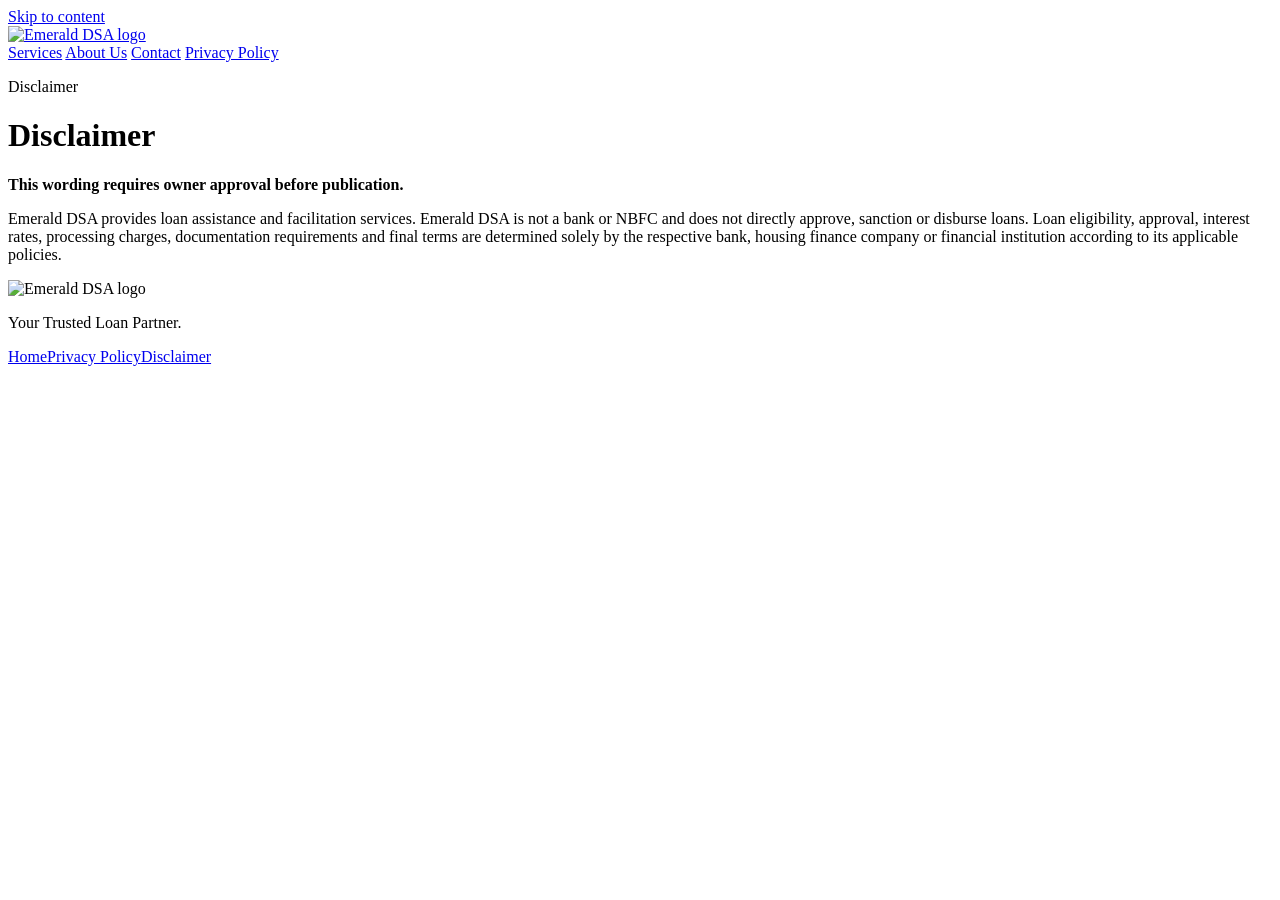
==== disclaimer.html @ 06d58e3e "Added files" ====
<!doctype html>
<html lang="en">
  <head>
    <meta charset="utf-8">
    <meta name="viewport" content="width=device-width, initial-scale=1">
    <title>Disclaimer | Emerald DSA</title>
    <meta name="description" content="Important loan assistance disclaimer for Emerald DSA.">
    <link rel="canonical" href="https://www.emeralddsa.in/disclaimer.html">
    <link rel="icon" href="assets/logos/favicon.svg" type="image/svg+xml">
    <link rel="stylesheet" href="css/styles.css">
  </head>
  <body>
    <a class="skip-link" href="#main">Skip to content</a>
    <header class="site-header">
      <div class="container header-inner">
        <a class="brand" href="index.html"><img src="assets/logos/emerald-dsa-header-logo.webp" alt="Emerald DSA logo" width="180" height="80"></a>
        <nav class="site-nav" aria-label="Primary navigation">
          <a href="index.html#services">Services</a>
          <a href="index.html#about">About Us</a>
          <a href="index.html#contact">Contact</a>
          <a href="privacy.html">Privacy Policy</a>
        </nav>
      </div>
    </header>
    <main id="main" class="section">
      <div class="container section-heading">
        <p class="eyebrow">Disclaimer</p>
        <h1>Disclaimer</h1>
        <p><strong>This wording requires owner approval before publication.</strong></p>
        <p>Emerald DSA provides loan assistance and facilitation services. Emerald DSA is not a bank or NBFC and does not directly approve, sanction or disburse loans. Loan eligibility, approval, interest rates, processing charges, documentation requirements and final terms are determined solely by the respective bank, housing finance company or financial institution according to its applicable policies.</p>
      </div>
    </main>
    <footer class="site-footer">
      <div class="container footer-grid">
        <div><img src="assets/logos/emerald-dsa-header-logo.webp" alt="Emerald DSA logo" width="180" height="80" loading="lazy"><p>Your Trusted Loan Partner.</p></div>
        <nav aria-label="Footer navigation"><a href="index.html">Home</a><a href="privacy.html">Privacy Policy</a><a href="disclaimer.html">Disclaimer</a></nav>
      </div>
    </footer>
  </body>
</html>
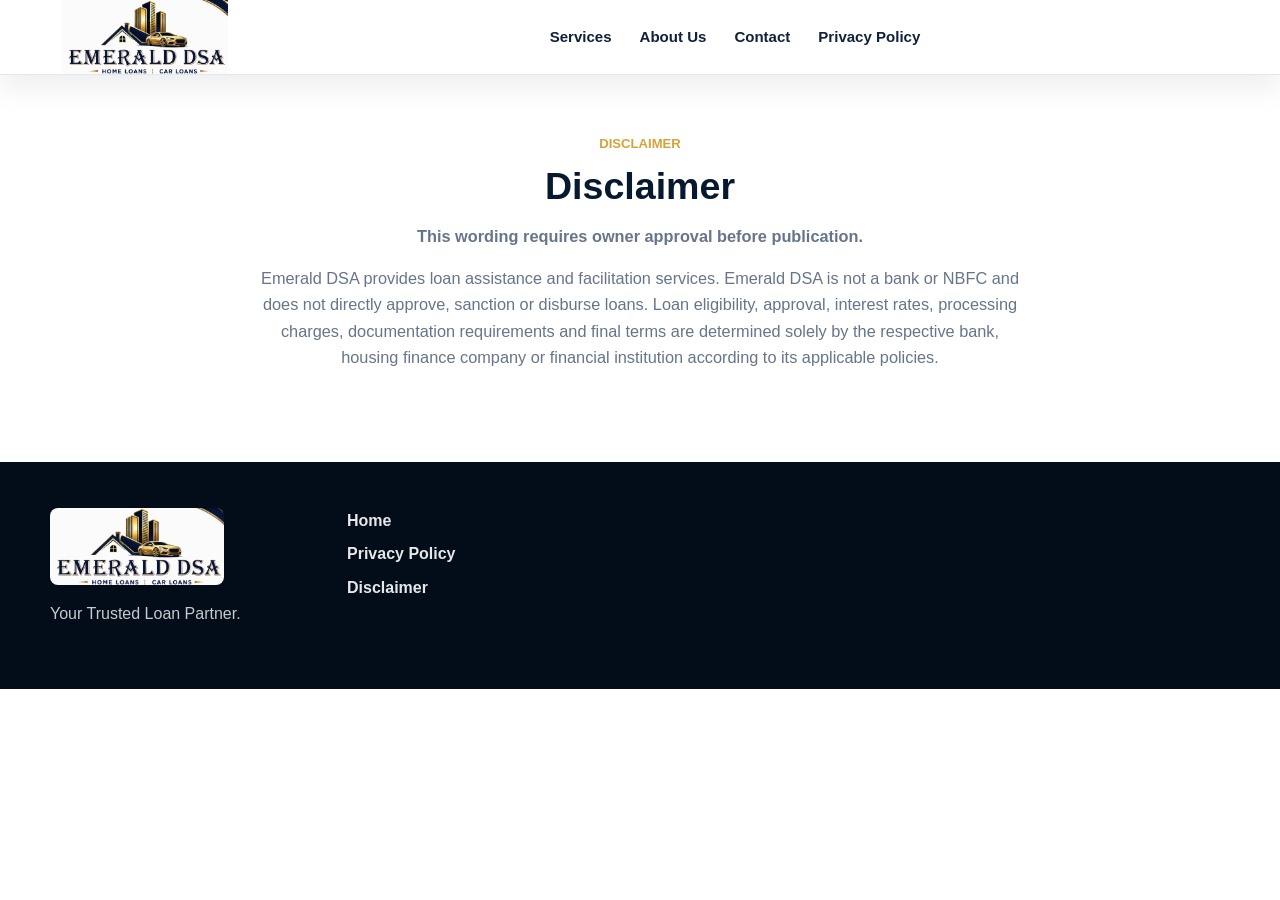
==== commit d3bf6ae1: "Update SEO metadata for public URL" ====
--- a/disclaimer.html
+++ b/disclaimer.html
@@ -5,7 +5,7 @@
     <meta name="viewport" content="width=device-width, initial-scale=1">
     <title>Disclaimer | Emerald DSA</title>
     <meta name="description" content="Important loan assistance disclaimer for Emerald DSA.">
-    <link rel="canonical" href="https://www.emeralddsa.in/disclaimer.html">
+    <link rel="canonical" href="https://emerald-dsa.p-swaroopk.workers.dev/disclaimer.html">
     <link rel="icon" href="assets/logos/favicon.svg" type="image/svg+xml">
     <link rel="stylesheet" href="css/styles.css">
   </head>
--- a/css/styles.css
+++ b/css/styles.css
@@ -0,0 +1,1427 @@
+:root {
+  --midnight: #07192f;
+  --navy: #0c2a4d;
+  --blue: #174c7c;
+  --gold: #d6a33a;
+  --gold-soft: #f6d985;
+  --ink: #10213a;
+  --text: #25364d;
+  --muted: #66758a;
+  --line: #dbe4ee;
+  --paper: #ffffff;
+  --mist: #f4f7fb;
+  --ice: #eaf1f8;
+  --whatsapp: #128c4a;
+  --shadow-sm: 0 8px 24px rgba(7, 25, 47, 0.08);
+  --shadow-md: 0 18px 48px rgba(7, 25, 47, 0.14);
+  --shadow-lg: 0 32px 80px rgba(7, 25, 47, 0.22);
+  --radius: 8px;
+  --container: 1180px;
+  --font-body: Manrope, Aptos, "Segoe UI Variable", "Segoe UI", Inter, Roboto, Arial, sans-serif;
+  --font-display: Manrope, "Aptos Display", Aptos, "Segoe UI Variable Display", "Segoe UI", Inter, Arial, sans-serif;
+}
+
+* {
+  box-sizing: border-box;
+}
+
+html {
+  scroll-behavior: smooth;
+}
+
+body {
+  margin: 0;
+  color: var(--text);
+  background: var(--paper);
+  font-family: var(--font-body);
+  font-size: 16px;
+  line-height: 1.6;
+  text-rendering: optimizeLegibility;
+  -webkit-font-smoothing: antialiased;
+}
+
+body.nav-open {
+  overflow: hidden;
+}
+
+img {
+  display: block;
+  max-width: 100%;
+  height: auto;
+}
+
+a {
+  color: inherit;
+  text-decoration: none;
+}
+
+a:hover {
+  color: var(--gold);
+}
+
+:focus-visible {
+  outline: 3px solid var(--gold-soft);
+  outline-offset: 3px;
+}
+
+.container {
+  width: min(100% - 32px, var(--container));
+  margin-inline: auto;
+}
+
+.visually-hidden {
+  position: absolute;
+  width: 1px;
+  height: 1px;
+  padding: 0;
+  margin: -1px;
+  overflow: hidden;
+  clip: rect(0, 0, 0, 0);
+  white-space: nowrap;
+  border: 0;
+}
+
+.skip-link {
+  position: absolute;
+  top: 8px;
+  left: 8px;
+  z-index: 50;
+  padding: 10px 14px;
+  color: var(--paper);
+  background: var(--midnight);
+  transform: translateY(-140%);
+}
+
+.skip-link:focus {
+  transform: translateY(0);
+}
+
+.site-header {
+  position: sticky;
+  top: 0;
+  z-index: 20;
+  color: var(--paper);
+  background: rgba(7, 25, 47, 0.92);
+  border-bottom: 1px solid rgba(255, 255, 255, 0.12);
+  backdrop-filter: blur(18px);
+}
+
+.header-inner {
+  display: grid;
+  grid-template-columns: auto auto;
+  align-items: center;
+  min-height: 78px;
+  gap: 18px;
+}
+
+.brand {
+  display: inline-flex;
+  align-items: center;
+}
+
+.brand img {
+  width: 162px;
+  height: auto;
+  max-height: 74px;
+  object-fit: contain;
+  border-radius: var(--radius);
+  background: var(--paper);
+  box-shadow: 0 10px 26px rgba(0, 0, 0, 0.14);
+}
+
+.site-nav,
+.header-actions {
+  display: none;
+}
+
+.site-nav {
+  gap: 10px;
+  font-size: 0.94rem;
+  font-weight: 600;
+}
+
+.site-nav a {
+  position: relative;
+  padding: 10px 9px;
+  color: rgba(255, 255, 255, 0.88);
+}
+
+.site-nav a::after {
+  position: absolute;
+  right: 10px;
+  bottom: 4px;
+  left: 10px;
+  height: 2px;
+  background: var(--gold);
+  transform: scaleX(0);
+  transform-origin: left;
+  transition: transform 180ms ease;
+  content: "";
+}
+
+.site-nav a:hover {
+  color: var(--paper);
+}
+
+.site-nav a:hover::after {
+  transform: scaleX(1);
+}
+
+.nav-toggle {
+  justify-self: end;
+  width: 44px;
+  height: 44px;
+  border: 1px solid rgba(255, 255, 255, 0.26);
+  border-radius: var(--radius);
+  background: rgba(255, 255, 255, 0.08);
+  cursor: pointer;
+}
+
+.nav-toggle-bars,
+.nav-toggle-bars::before,
+.nav-toggle-bars::after {
+  display: block;
+  width: 20px;
+  height: 2px;
+  margin: auto;
+  background: var(--paper);
+  content: "";
+}
+
+.nav-toggle-bars::before {
+  transform: translateY(-7px);
+}
+
+.nav-toggle-bars::after {
+  transform: translateY(5px);
+}
+
+.nav-open .site-nav {
+  position: fixed;
+  inset: 78px 0 auto 0;
+  display: grid;
+  gap: 4px;
+  padding: 14px 16px 24px;
+  background: rgba(7, 25, 47, 0.98);
+  box-shadow: var(--shadow-lg);
+}
+
+.nav-open .site-nav a {
+  padding: 14px 4px;
+  border-bottom: 1px solid rgba(255, 255, 255, 0.1);
+}
+
+.button {
+  display: inline-flex;
+  align-items: center;
+  justify-content: center;
+  min-height: 44px;
+  padding: 11px 20px;
+  border: 1px solid transparent;
+  border-radius: 999px;
+  font-size: 0.94rem;
+  font-weight: 650;
+  line-height: 1.1;
+  text-align: center;
+  letter-spacing: 0;
+  transition: transform 180ms ease, box-shadow 180ms ease, background-color 180ms ease, color 180ms ease, border-color 180ms ease;
+}
+
+.button:hover {
+  transform: translateY(-2px);
+  box-shadow: var(--shadow-sm);
+}
+
+.button-primary {
+  color: #0b1a2d;
+  background: linear-gradient(180deg, #ffe69a, #d8a539);
+  border-color: rgba(255, 231, 153, 0.75);
+}
+
+.button-outline {
+  color: var(--navy);
+  background: rgba(255, 255, 255, 0.82);
+  border-color: rgba(214, 163, 58, 0.42);
+}
+
+.button-light {
+  color: var(--paper);
+  background: rgba(255, 255, 255, 0.11);
+  border-color: rgba(255, 255, 255, 0.22);
+}
+
+.button-whatsapp {
+  color: var(--paper);
+  background: linear-gradient(180deg, #18a765, #0f8a4d);
+  border-color: rgba(24, 168, 91, 0.8);
+}
+
+.button-small {
+  min-height: 38px;
+  padding: 9px 16px;
+  font-size: 0.86rem;
+}
+
+.button-full {
+  width: 100%;
+}
+
+.hero {
+  position: relative;
+  overflow: hidden;
+  color: var(--paper);
+  background:
+    linear-gradient(115deg, rgba(7, 25, 47, 0.98) 0%, rgba(12, 42, 77, 0.95) 48%, rgba(22, 69, 108, 0.9) 100%),
+    linear-gradient(180deg, #0a203b, #12385e);
+}
+
+.hero::before {
+  position: absolute;
+  inset: 0;
+  pointer-events: none;
+  background:
+    linear-gradient(90deg, rgba(255, 255, 255, 0.05) 1px, transparent 1px),
+    linear-gradient(rgba(255, 255, 255, 0.04) 1px, transparent 1px);
+  background-size: 72px 72px;
+  mask-image: linear-gradient(180deg, rgba(0, 0, 0, 0.55), transparent 72%);
+  content: "";
+}
+
+.hero::after {
+  position: absolute;
+  right: 0;
+  bottom: 0;
+  width: 44%;
+  height: 180px;
+  background: linear-gradient(135deg, rgba(214, 163, 58, 0.22), rgba(255, 255, 255, 0.05));
+  transform: skewY(-6deg);
+  transform-origin: right bottom;
+  content: "";
+}
+
+.hero-grid {
+  position: relative;
+  z-index: 1;
+  display: grid;
+  gap: 36px;
+  padding: 64px 0 52px;
+}
+
+.eyebrow {
+  margin: 0 0 12px;
+  color: var(--gold);
+  font-size: 0.82rem;
+  font-weight: 700;
+  letter-spacing: 0;
+  text-transform: uppercase;
+}
+
+.hero h1,
+.section h2,
+.contact-section h2,
+main h1 {
+  margin: 0;
+  color: inherit;
+  font-family: var(--font-display);
+  line-height: 1.08;
+  letter-spacing: 0;
+  text-wrap: balance;
+}
+
+.hero h1 {
+  max-width: 760px;
+  font-size: 2.72rem;
+  font-weight: 650;
+}
+
+.hero-lede {
+  max-width: 690px;
+  margin: 22px 0 0;
+  color: rgba(255, 255, 255, 0.84);
+  font-size: 1rem;
+}
+
+.hero-actions {
+  display: flex;
+  flex-wrap: wrap;
+  gap: 12px;
+  margin-top: 30px;
+}
+
+.hero-actions .button {
+  flex: 1 1 154px;
+}
+
+.hero-panel {
+  display: grid;
+  gap: 12px;
+  align-content: start;
+}
+
+.hero-panel-model {
+  position: relative;
+  justify-items: end;
+}
+
+.hero-card,
+.about-panel,
+.map-card,
+.service-card,
+.reason-grid article,
+.team-card,
+.testimonial-card {
+  border: 1px solid rgba(219, 228, 238, 0.9);
+  border-radius: var(--radius);
+  background: var(--paper);
+  box-shadow: var(--shadow-md);
+}
+
+.hero-card {
+  display: grid;
+  gap: 6px;
+  padding: 18px;
+  color: var(--ink);
+}
+
+.hero-card-main {
+  grid-template-columns: auto 1fr;
+  align-items: center;
+  gap: 14px;
+  background: linear-gradient(135deg, var(--paper), #f7fbff);
+}
+
+.metric {
+  color: var(--navy);
+  font-size: 2.55rem;
+  font-weight: 900;
+  line-height: 1;
+}
+
+.loan-visual,
+.building-shape,
+.home-shape,
+.car-shape {
+  display: none;
+}
+
+.brand-art-card {
+  position: relative;
+  margin: 0;
+  overflow: hidden;
+  border: 1px solid rgba(246, 217, 133, 0.65);
+  border-radius: var(--radius);
+  background: var(--paper);
+  box-shadow: var(--shadow-lg);
+}
+
+.brand-art-card::after {
+  position: absolute;
+  inset: auto 0 0;
+  height: 4px;
+  background: linear-gradient(90deg, var(--gold), var(--gold-soft), var(--gold));
+  content: "";
+}
+
+.brand-art-card img {
+  width: 100%;
+  height: auto;
+}
+
+.model-hero-media {
+  position: relative;
+  width: min(100%, 420px);
+  height: clamp(330px, 25vw, 370px);
+  max-height: none;
+  min-height: 0;
+  margin: 0;
+  overflow: hidden;
+  border: 1px solid rgba(246, 217, 133, 0.7);
+  border-radius: var(--radius);
+  background: var(--midnight);
+  box-shadow: var(--shadow-lg);
+}
+
+.model-hero-media::before {
+  position: absolute;
+  inset: 0;
+  z-index: 1;
+  background:
+    linear-gradient(180deg, rgba(7, 25, 47, 0), rgba(7, 25, 47, 0.2)),
+    linear-gradient(90deg, rgba(7, 25, 47, 0.1), transparent 48%);
+  content: "";
+}
+
+.model-hero-media img {
+  width: 100%;
+  height: 100%;
+  min-height: 0;
+  object-fit: cover;
+  object-position: center 44%;
+}
+
+.model-hero-media figcaption {
+  position: absolute;
+  right: 24px;
+  bottom: 24px;
+  z-index: 2;
+  display: grid;
+  gap: 1px;
+  min-width: 138px;
+  padding: 13px 14px;
+  color: var(--paper);
+  border: 1px solid rgba(246, 217, 133, 0.62);
+  border-radius: var(--radius);
+  background: rgba(7, 25, 47, 0.78);
+  backdrop-filter: blur(12px);
+}
+
+.model-hero-media figcaption strong {
+  color: var(--gold-soft);
+  font-size: 1.3rem;
+  line-height: 1;
+}
+
+.model-hero-media figcaption span {
+  color: rgba(255, 255, 255, 0.82);
+  font-size: 0.84rem;
+}
+
+.owner-card {
+  display: grid;
+  grid-template-columns: 92px 1fr;
+  gap: 16px;
+  align-items: center;
+  padding: 14px;
+  color: var(--ink);
+  border: 1px solid rgba(219, 228, 238, 0.95);
+  border-radius: var(--radius);
+  background: rgba(255, 255, 255, 0.98);
+  box-shadow: var(--shadow-md);
+}
+
+.owner-card img {
+  width: 92px;
+  height: 106px;
+  object-fit: cover;
+  object-position: center top;
+  border-radius: var(--radius);
+}
+
+.owner-card strong,
+.owner-card span {
+  display: block;
+}
+
+.owner-card strong {
+  color: var(--navy);
+  font-size: 1.05rem;
+  font-weight: 850;
+}
+
+.owner-card span {
+  color: var(--muted);
+  font-size: 0.94rem;
+}
+
+.hero-service-pills {
+  display: grid;
+  grid-template-columns: repeat(3, 1fr);
+  gap: 10px;
+}
+
+.hero-service-pills span {
+  display: grid;
+  min-height: 58px;
+  place-items: center;
+  padding: 12px 10px;
+  color: var(--paper);
+  border: 1px solid rgba(246, 217, 133, 0.35);
+  border-radius: var(--radius);
+  background: rgba(255, 255, 255, 0.1);
+  font-size: 0.9rem;
+  font-weight: 850;
+  text-align: center;
+}
+
+.trust-strip {
+  background: var(--paper);
+  border-bottom: 1px solid var(--line);
+}
+
+.trust-grid {
+  display: grid;
+  grid-template-columns: repeat(2, 1fr);
+  gap: 1px;
+  padding: 0;
+  background: var(--line);
+}
+
+.trust-grid article {
+  min-height: 92px;
+  padding: 20px 16px;
+  background: linear-gradient(180deg, var(--paper), #fbfdff);
+}
+
+.trust-grid strong,
+.trust-grid span {
+  display: block;
+}
+
+.trust-grid strong {
+  color: var(--navy);
+  font-size: 1.08rem;
+  font-weight: 850;
+}
+
+.trust-grid span {
+  color: var(--muted);
+  font-size: 0.9rem;
+}
+
+main > section {
+  scroll-margin-top: 90px;
+}
+
+.section {
+  padding: 86px 0;
+}
+
+.section-tint {
+  background:
+    linear-gradient(180deg, #f7faff, #eef4fa);
+}
+
+.section-heading {
+  max-width: 790px;
+  margin-bottom: 34px;
+}
+
+.section h2,
+.contact-section h2,
+main h1 {
+  color: var(--midnight);
+  font-size: 2.1rem;
+  font-weight: 650;
+}
+
+.section-heading p:not(.eyebrow),
+.split-layout p,
+.contact-section p {
+  color: var(--muted);
+  font-size: 1.02rem;
+}
+
+.service-grid,
+.reason-grid,
+.team-grid,
+.testimonial-grid,
+.partner-grid,
+.contact-cards {
+  display: grid;
+  gap: 18px;
+}
+
+.service-card {
+  position: relative;
+  display: grid;
+  grid-template-rows: auto auto 1fr auto;
+  gap: 12px;
+  min-height: 236px;
+  padding: 22px;
+  overflow: hidden;
+  transition: transform 180ms ease, box-shadow 180ms ease, border-color 180ms ease;
+}
+
+.service-card::before {
+  position: absolute;
+  inset: 0 0 auto;
+  height: 3px;
+  background: linear-gradient(90deg, var(--gold), transparent);
+  content: "";
+}
+
+.service-card:hover {
+  transform: translateY(-4px);
+  border-color: rgba(214, 163, 58, 0.5);
+  box-shadow: var(--shadow-lg);
+}
+
+.service-icon {
+  display: inline-grid;
+  place-items: center;
+  width: 44px;
+  height: 44px;
+  color: var(--gold-soft);
+  background: linear-gradient(135deg, var(--midnight), var(--blue));
+  border: 1px solid rgba(214, 163, 58, 0.45);
+  border-radius: var(--radius);
+  font-weight: 900;
+}
+
+.service-card h3,
+.reason-grid h3,
+.team-card h3,
+.testimonial-card h3,
+.about-panel h3,
+.contact-cards h3 {
+  margin: 0;
+  color: var(--midnight);
+  line-height: 1.25;
+  font-weight: 850;
+}
+
+.service-card p,
+.reason-grid p,
+.team-card p,
+.testimonial-card p,
+.contact-cards p,
+.about-panel p {
+  margin: 0;
+  color: var(--muted);
+}
+
+.service-card .button {
+  align-self: end;
+  width: 100%;
+  color: var(--navy);
+  background: #f8fafc;
+  border-color: var(--line);
+  box-shadow: none;
+}
+
+.service-card .button:hover {
+  color: var(--paper);
+  background: var(--navy);
+  border-color: var(--navy);
+}
+
+.split-layout,
+.contact-grid {
+  display: grid;
+  gap: 34px;
+}
+
+.about-panel {
+  padding: 18px;
+}
+
+.about-photo {
+  width: 100%;
+  max-height: 380px;
+  margin-bottom: 20px;
+  object-fit: cover;
+  object-position: center 34%;
+  border-radius: var(--radius);
+  border: 1px solid var(--line);
+}
+
+.about-panel h3 {
+  padding-inline: 6px;
+}
+
+.about-panel dl {
+  display: grid;
+  gap: 0;
+  margin: 18px 6px 4px;
+}
+
+.about-panel div {
+  display: grid;
+  gap: 2px;
+  padding: 15px 0;
+  border-top: 1px solid var(--line);
+}
+
+.about-panel dt {
+  color: var(--muted);
+  font-size: 0.8rem;
+  font-weight: 850;
+  text-transform: uppercase;
+}
+
+.about-panel dd {
+  margin: 0;
+  color: var(--ink);
+  font-weight: 850;
+}
+
+.note {
+  padding: 16px 18px;
+  border-left: 4px solid var(--gold);
+  background: rgba(214, 163, 58, 0.1);
+  border-radius: 0 var(--radius) var(--radius) 0;
+}
+
+.reason-grid article {
+  position: relative;
+  padding: 24px;
+  background: linear-gradient(180deg, var(--paper), #fbfdff);
+}
+
+.reason-grid span {
+  display: inline-grid;
+  width: 42px;
+  height: 42px;
+  margin-bottom: 26px;
+  place-items: center;
+  color: var(--gold-soft);
+  background: var(--midnight);
+  border-radius: var(--radius);
+  font-size: 0.86rem;
+  font-weight: 900;
+}
+
+.team-card,
+.testimonial-card {
+  padding: 18px;
+}
+
+.team-photo-placeholder {
+  display: grid;
+  place-items: center;
+  aspect-ratio: 4 / 3;
+  margin-bottom: 16px;
+  color: var(--navy);
+  background: linear-gradient(135deg, #f8fbff, #e9f1f9);
+  border: 1px dashed #b7c3d0;
+  border-radius: var(--radius);
+  font-weight: 850;
+  text-align: center;
+}
+
+.team-photo {
+  width: min(100%, 260px);
+  aspect-ratio: 1 / 1;
+  margin: 0 auto 16px;
+  object-fit: cover;
+  object-position: center 30%;
+  border-radius: var(--radius);
+  border: 1px solid var(--line);
+}
+
+#team .team-grid {
+  grid-template-columns: minmax(0, 320px);
+  justify-content: center;
+}
+
+#team .team-card {
+  width: 100%;
+  padding: 0;
+  border: 0;
+  background: transparent;
+  box-shadow: none;
+  text-align: center;
+}
+
+.contact-section {
+  padding: 88px 0;
+  color: var(--paper);
+  background:
+    linear-gradient(115deg, rgba(7, 25, 47, 0.98), rgba(12, 42, 77, 0.94)),
+    linear-gradient(180deg, var(--midnight), var(--navy));
+}
+
+.contact-section .eyebrow,
+.contact-section h2,
+.contact-section p {
+  color: var(--paper);
+}
+
+.contact-section > .container > div:first-child > p:not(.eyebrow) {
+  max-width: 720px;
+  color: rgba(255, 255, 255, 0.78);
+}
+
+.contact-cards {
+  margin-top: 28px;
+}
+
+.contact-cards article {
+  position: relative;
+  min-height: 126px;
+  padding: 20px;
+  border: 1px solid rgba(255, 255, 255, 0.14);
+  border-radius: var(--radius);
+  background: rgba(255, 255, 255, 0.08);
+  box-shadow: none;
+}
+
+.contact-cards article::before {
+  position: absolute;
+  top: 20px;
+  left: 20px;
+  width: 26px;
+  height: 3px;
+  background: var(--gold);
+  content: "";
+}
+
+.contact-cards h3 {
+  margin-top: 16px;
+  color: var(--paper);
+}
+
+.contact-cards p,
+.contact-cards a {
+  color: rgba(255, 255, 255, 0.8);
+}
+
+.contact-actions .button {
+  flex-basis: 210px;
+}
+
+.map-card {
+  align-self: stretch;
+  padding: 18px;
+  border-color: rgba(255, 255, 255, 0.14);
+  background: rgba(255, 255, 255, 0.08);
+  box-shadow: none;
+}
+
+.map-preview {
+  position: relative;
+  display: grid;
+  place-items: center;
+  min-height: 340px;
+  margin-bottom: 14px;
+  overflow: hidden;
+  color: var(--paper);
+  background:
+    linear-gradient(90deg, rgba(255, 255, 255, 0.08) 1px, transparent 1px),
+    linear-gradient(rgba(255, 255, 255, 0.08) 1px, transparent 1px),
+    linear-gradient(135deg, #08203c, #174c7c);
+  background-size: 38px 38px, 38px 38px, auto;
+  border-radius: var(--radius);
+  text-align: center;
+}
+
+.map-preview::after {
+  position: absolute;
+  inset: auto 24px 24px;
+  height: 4px;
+  background: linear-gradient(90deg, transparent, var(--gold-soft), transparent);
+  content: "";
+}
+
+.map-preview span,
+.map-preview strong,
+.map-preview small {
+  display: block;
+}
+
+.map-preview span {
+  color: var(--gold-soft);
+  font-weight: 900;
+}
+
+.map-preview strong {
+  font-size: 2rem;
+  line-height: 1.1;
+}
+
+.map-preview small {
+  color: rgba(255, 255, 255, 0.76);
+}
+
+.disclaimer-band {
+  padding: 28px 0;
+  color: var(--paper);
+  background: #041224;
+}
+
+.disclaimer-band p {
+  margin: 8px 0 0;
+  color: rgba(255, 255, 255, 0.78);
+}
+
+.site-footer {
+  padding: 46px 0 82px;
+  color: rgba(255, 255, 255, 0.78);
+  background: #030d1a;
+}
+
+.footer-grid {
+  display: grid;
+  gap: 26px;
+}
+
+.site-footer img {
+  width: 174px;
+  border-radius: var(--radius);
+  background: var(--paper);
+}
+
+.site-footer nav,
+.site-footer div:last-child {
+  display: grid;
+  gap: 8px;
+  align-content: start;
+}
+
+.site-footer a {
+  color: rgba(255, 255, 255, 0.9);
+  font-weight: 750;
+}
+
+.mobile-contact-bar {
+  position: fixed;
+  right: 14px;
+  bottom: 14px;
+  left: 14px;
+  z-index: 25;
+  display: grid;
+  grid-template-columns: 1fr 1fr;
+  gap: 10px;
+  padding: 8px;
+  border: 1px solid rgba(219, 228, 238, 0.9);
+  border-radius: 999px;
+  background: rgba(255, 255, 255, 0.92);
+  box-shadow: 0 18px 42px rgba(7, 25, 47, 0.18);
+  backdrop-filter: blur(14px);
+}
+
+.mobile-contact-bar a {
+  display: grid;
+  min-height: 46px;
+  place-items: center;
+  color: var(--paper);
+  border-radius: 999px;
+  background: var(--midnight);
+  font-weight: 650;
+}
+
+.mobile-contact-bar a:last-child {
+  background: var(--whatsapp);
+}
+
+[hidden] {
+  display: none !important;
+}
+
+@media (min-width: 620px) {
+  .trust-grid,
+  .service-grid,
+  .team-grid,
+  .testimonial-grid,
+  .partner-grid,
+  .contact-cards {
+    grid-template-columns: repeat(2, 1fr);
+  }
+
+  .hero-actions .button {
+    flex: 0 1 auto;
+  }
+}
+
+@media (min-width: 900px) {
+  .header-inner {
+    grid-template-columns: auto 1fr auto;
+  }
+
+  .nav-toggle {
+    display: none;
+  }
+
+  .site-nav {
+    display: flex;
+    justify-self: center;
+  }
+
+  .header-actions {
+    display: flex;
+    gap: 10px;
+  }
+
+  .brand img {
+    width: 190px;
+  }
+
+  .hero-grid {
+    grid-template-columns: minmax(0, 1.02fr) minmax(380px, 0.78fr);
+    align-items: start;
+    min-height: calc(100vh - 78px);
+    padding: 78px 0;
+  }
+
+  .split-layout {
+    grid-template-columns: minmax(0, 1fr) minmax(320px, 0.62fr);
+    align-items: center;
+  }
+
+  .contact-grid {
+    grid-template-columns: minmax(0, 1fr) minmax(380px, 0.62fr);
+    align-items: stretch;
+  }
+
+  .hero h1 {
+    font-size: 3.05rem;
+  }
+
+  .section h2,
+  .contact-section h2,
+  main h1 {
+    font-size: 2.35rem;
+  }
+
+  .service-grid {
+    grid-template-columns: repeat(3, 1fr);
+  }
+
+  .reason-grid,
+  .footer-grid {
+    grid-template-columns: repeat(4, 1fr);
+  }
+
+  .trust-grid {
+    grid-template-columns: repeat(5, 1fr);
+  }
+
+  .mobile-contact-bar {
+    display: none;
+  }
+
+  .site-footer {
+    padding-bottom: 46px;
+  }
+}
+
+@media (min-width: 1120px) {
+  .service-grid {
+    grid-template-columns: repeat(4, 1fr);
+  }
+}
+
+@media (max-width: 620px) {
+  .hero h1 {
+    font-size: 2rem;
+  }
+
+  .section h2,
+  .contact-section h2,
+  main h1 {
+    font-size: 1.72rem;
+  }
+
+  .owner-card {
+    grid-template-columns: 78px 1fr;
+  }
+
+  .owner-card img {
+    width: 78px;
+    height: 92px;
+  }
+
+  .model-hero-media,
+  .model-hero-media img {
+    width: 100%;
+    max-height: none;
+  }
+
+  .hero-service-pills {
+    grid-template-columns: 1fr;
+  }
+}
+
+@media (max-width: 420px) {
+  .container {
+    width: min(100% - 24px, var(--container));
+  }
+
+  .brand img {
+    width: 168px;
+  }
+
+  .hero-grid,
+  .section,
+  .contact-section {
+    padding-top: 52px;
+    padding-bottom: 52px;
+  }
+
+  .hero h1 {
+    font-size: 1.88rem;
+  }
+
+  .section h2,
+  .contact-section h2,
+  main h1 {
+    font-size: 1.62rem;
+  }
+
+  .button {
+    width: 100%;
+  }
+}
+
+/* Model 3 inspired presentation layer */
+.site-header {
+  color: var(--ink);
+  background: rgba(255, 255, 255, 0.97);
+  border-bottom: 1px solid rgba(7, 25, 47, 0.1);
+  box-shadow: 0 12px 30px rgba(7, 25, 47, 0.08);
+}
+
+.header-inner {
+  min-height: 68px;
+}
+
+.brand img {
+  box-shadow: none;
+}
+
+.brand-tab img {
+  border-radius: 0 0 var(--radius) var(--radius);
+}
+
+.site-nav a {
+  color: var(--ink);
+}
+
+.site-nav a:hover {
+  color: var(--navy);
+}
+
+.nav-toggle {
+  border-color: rgba(7, 25, 47, 0.18);
+  background: rgba(7, 25, 47, 0.08);
+}
+
+.nav-toggle-bars,
+.nav-toggle-bars::before,
+.nav-toggle-bars::after {
+  background: var(--ink);
+}
+
+.nav-open .site-nav {
+  inset: 102px 0 auto 0;
+  background: var(--paper);
+}
+
+.nav-open .site-nav a {
+  border-bottom-color: var(--line);
+}
+
+.hero {
+  background:
+    radial-gradient(circle at 82% 44%, rgba(214, 163, 58, 0.18), transparent 30%),
+    linear-gradient(115deg, rgba(7, 25, 47, 0.98) 0%, rgba(12, 42, 77, 0.96) 58%, rgba(14, 47, 82, 0.94) 100%);
+}
+
+.hero-grid {
+  align-items: start;
+  padding: 34px 0 24px;
+}
+
+.hero h1 {
+  max-width: 560px;
+  font-size: 2.34rem;
+  font-weight: 650;
+}
+
+.hero-lede {
+  max-width: 520px;
+}
+
+.trust-strip {
+  padding: 0 0 14px;
+  color: var(--paper);
+  background: var(--midnight);
+  border-bottom: 1px solid rgba(246, 217, 133, 0.32);
+}
+
+.trust-grid {
+  gap: 0;
+  padding: 0;
+  overflow: hidden;
+  background: transparent;
+  border: 1px solid rgba(246, 217, 133, 0.35);
+  border-radius: var(--radius);
+}
+
+.trust-grid article {
+  min-height: 72px;
+  padding: 14px 16px;
+  background: transparent;
+  border-right: 1px solid rgba(255, 255, 255, 0.14);
+  text-align: center;
+}
+
+.trust-grid article:last-child {
+  border-right: 0;
+}
+
+.trust-grid strong {
+  color: var(--gold-soft);
+  font-size: 1rem;
+  font-weight: 720;
+}
+
+.trust-grid span {
+  color: rgba(255, 255, 255, 0.74);
+  font-size: 0.82rem;
+}
+
+.section {
+  padding: 58px 0;
+}
+
+.section-heading {
+  max-width: 760px;
+  margin-inline: auto;
+  text-align: center;
+}
+
+.section h2,
+.contact-section h2,
+main h1 {
+  font-weight: 650;
+}
+
+.services-overview {
+  max-width: 1120px;
+  margin: 0 auto;
+  overflow: hidden;
+  border: 1px solid rgba(7, 25, 47, 0.12);
+  border-radius: 18px;
+  background: var(--paper);
+  box-shadow: 0 28px 70px rgba(7, 25, 47, 0.14);
+}
+
+.services-overview img {
+  display: block;
+  width: 100%;
+  height: auto;
+}
+
+.service-card {
+  min-height: 0;
+  padding: 0;
+  gap: 0;
+}
+
+.service-card::before {
+  display: none;
+}
+
+.service-card > img {
+  width: 100%;
+  aspect-ratio: 16 / 10;
+  object-fit: cover;
+}
+
+.service-card-body {
+  display: grid;
+  grid-template-columns: 42px 1fr;
+  gap: 10px 12px;
+  padding: 14px;
+}
+
+.service-card-body h3 {
+  align-self: center;
+}
+
+.service-card-body p,
+.service-card-body .button {
+  grid-column: 1 / -1;
+}
+
+.service-icon {
+  width: 42px;
+  height: 42px;
+}
+
+.partner-grid {
+  grid-template-columns: repeat(2, 1fr);
+  align-items: center;
+  margin-top: 16px;
+}
+
+.partner-strip-image {
+  width: 100%;
+  margin: 0 auto;
+  border: 1px solid var(--line);
+  border-radius: var(--radius);
+  background: var(--paper);
+  box-shadow: var(--shadow-sm);
+}
+
+.partner-chip {
+  display: grid;
+  min-height: 46px;
+  place-items: center;
+  padding: 10px 12px;
+  border: 1px solid var(--line);
+  border-radius: var(--radius);
+  background: var(--paper);
+  box-shadow: none;
+}
+
+.partner-chip img {
+  display: none;
+}
+
+.partner-chip span {
+  color: var(--muted);
+  font-size: 0.82rem;
+  font-weight: 750;
+  text-align: center;
+}
+
+@media (min-width: 900px) {
+  .brand img {
+    width: 190px;
+  }
+
+  .hero-grid {
+    grid-template-columns: minmax(0, 0.85fr) minmax(460px, 0.82fr);
+    align-items: start;
+    min-height: auto;
+    padding: 34px 0 22px;
+  }
+
+  .hero h1 {
+    font-size: 2.58rem;
+  }
+
+  .partner-grid {
+    grid-template-columns: repeat(4, 1fr);
+  }
+}
+
+@media (min-width: 1120px) {
+  .partner-grid {
+    grid-template-columns: repeat(5, 1fr);
+  }
+}
+
+@media (max-width: 620px) {
+  .hero h1 {
+    font-size: 1.92rem;
+  }
+
+  .model-hero-media,
+  .model-hero-media img {
+    width: 100%;
+    max-height: none;
+  }
+
+  .trust-grid {
+    grid-template-columns: 1fr;
+  }
+
+  .trust-grid article {
+    border-right: 0;
+    border-bottom: 1px solid rgba(255, 255, 255, 0.14);
+  }
+}
+
+@media (prefers-reduced-motion: reduce) {
+  *,
+  *::before,
+  *::after {
+    scroll-behavior: auto !important;
+    transition-duration: 0.01ms !important;
+    animation-duration: 0.01ms !important;
+    animation-iteration-count: 1 !important;
+  }
+}
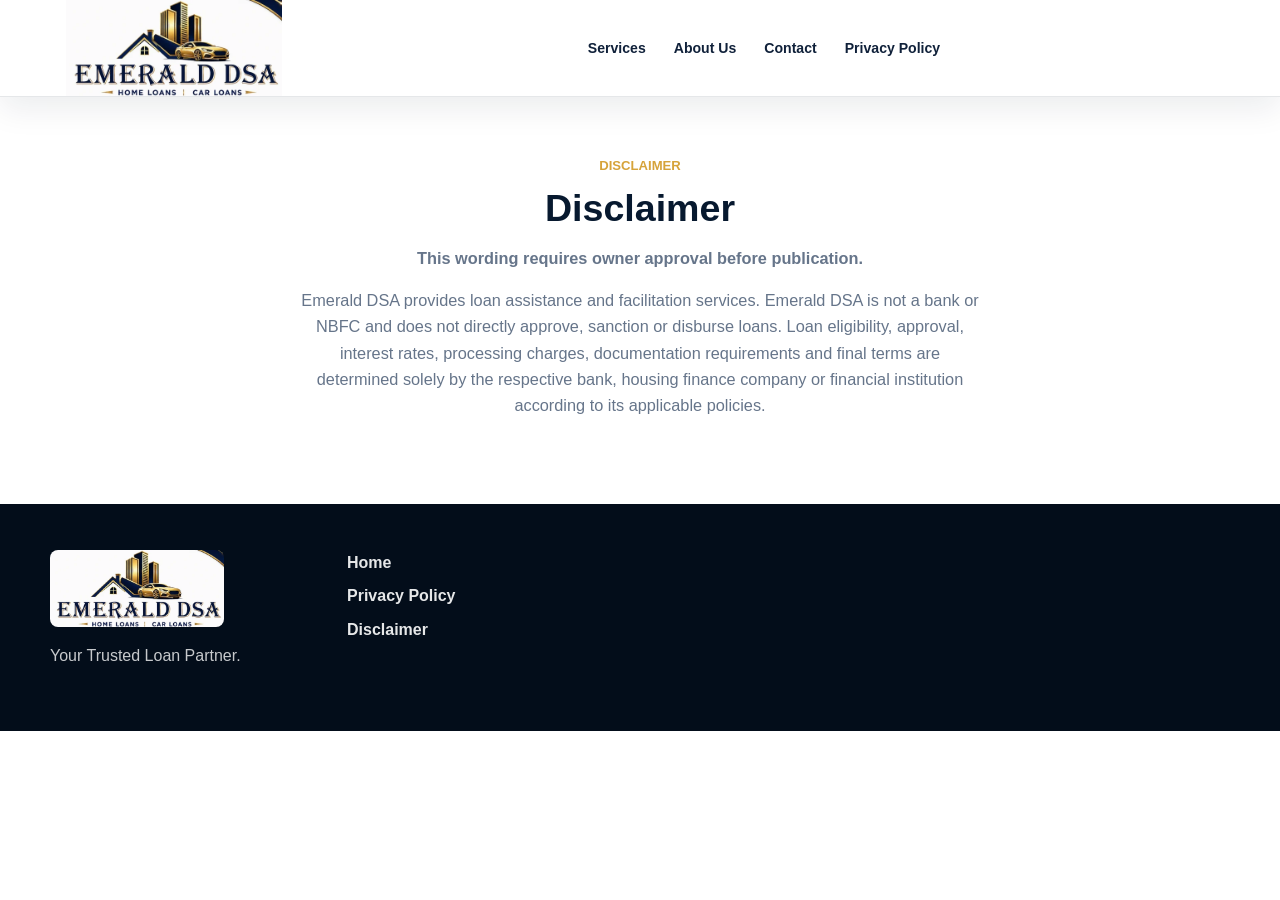
==== commit 069deaf5: "Update canonical domain metadata" ====
--- a/disclaimer.html
+++ b/disclaimer.html
@@ -5,7 +5,7 @@
     <meta name="viewport" content="width=device-width, initial-scale=1">
     <title>Disclaimer | Emerald DSA</title>
     <meta name="description" content="Important loan assistance disclaimer for Emerald DSA.">
-    <link rel="canonical" href="https://emerald-dsa.p-swaroopk.workers.dev/disclaimer.html">
+    <link rel="canonical" href="https://emeralddsa.com/disclaimer.html">
     <link rel="icon" href="assets/logos/favicon.svg" type="image/svg+xml">
     <link rel="stylesheet" href="css/styles.css">
   </head>
--- a/css/styles.css
+++ b/css/styles.css
@@ -1415,6 +1415,841 @@
   }
 }
 
+/* Reference-inspired lead-generation refresh */
+.top-contact-bar {
+  color: rgba(255, 255, 255, 0.88);
+  background: #050b14;
+  border-bottom: 1px solid rgba(246, 217, 133, 0.3);
+  font-size: 0.82rem;
+  font-weight: 650;
+}
+
+.top-contact-inner {
+  display: flex;
+  min-height: 34px;
+  align-items: center;
+  justify-content: center;
+  gap: 18px;
+  text-align: center;
+}
+
+.top-contact-inner span,
+.top-contact-inner a {
+  color: rgba(255, 255, 255, 0.9);
+}
+
+.site-header {
+  top: 0;
+}
+
+.header-inner {
+  min-height: 86px;
+}
+
+.brand img {
+  width: 206px;
+  max-height: 96px;
+}
+
+.site-nav {
+  font-size: 0.88rem;
+}
+
+.header-actions .button-outline {
+  color: #a45413;
+  background: #fff7e0;
+  border-color: rgba(214, 163, 58, 0.42);
+}
+
+.hero {
+  background:
+    radial-gradient(circle at 74% 38%, rgba(239, 69, 50, 0.2), transparent 27%),
+    radial-gradient(circle at 85% 55%, rgba(214, 163, 58, 0.22), transparent 34%),
+    linear-gradient(117deg, #07192f 0%, #0c2a4d 54%, #143b60 100%);
+}
+
+.hero-grid {
+  padding: 42px 0 34px;
+}
+
+.hero-copy {
+  align-self: center;
+}
+
+.hero h1 {
+  font-weight: 720;
+}
+
+.hero-badges {
+  display: grid;
+  grid-template-columns: repeat(2, minmax(0, 1fr));
+  gap: 10px;
+  max-width: 520px;
+  margin-top: 22px;
+}
+
+.hero-badges span {
+  display: flex;
+  min-height: 42px;
+  align-items: center;
+  gap: 8px;
+  padding: 10px 12px;
+  color: rgba(255, 255, 255, 0.84);
+  border: 1px solid rgba(246, 217, 133, 0.28);
+  border-radius: var(--radius);
+  background: rgba(255, 255, 255, 0.08);
+  font-size: 0.84rem;
+  font-weight: 650;
+}
+
+.hero-badges span::before {
+  width: 8px;
+  height: 8px;
+  flex: 0 0 auto;
+  border-radius: 999px;
+  background: linear-gradient(180deg, #ffde79, #e65b2f);
+  content: "";
+}
+
+.model-hero-media {
+  width: min(100%, 430px);
+  height: clamp(390px, 35vw, 520px);
+}
+
+.trust-strip {
+  padding: 0;
+  background: #08172b;
+}
+
+.trust-grid {
+  transform: translateY(-18px);
+  box-shadow: 0 18px 44px rgba(0, 0, 0, 0.18);
+}
+
+.trust-grid article {
+  min-height: 88px;
+  padding: 16px 14px;
+}
+
+.trust-grid strong {
+  font-size: 0.98rem;
+  line-height: 1.2;
+}
+
+.trust-grid span {
+  font-size: 0.8rem;
+  line-height: 1.25;
+}
+
+.section-heading {
+  margin-bottom: 28px;
+}
+
+.section-heading p:not(.eyebrow) {
+  max-width: 680px;
+  margin-inline: auto;
+}
+
+.insurance-callout {
+  display: flex;
+  max-width: 900px;
+  min-height: 76px;
+  align-items: center;
+  justify-content: space-between;
+  gap: 18px;
+  margin: 0 auto 26px;
+  padding: 18px 22px;
+  color: var(--paper);
+  border: 1px solid rgba(246, 217, 133, 0.35);
+  border-radius: 8px;
+  background:
+    linear-gradient(90deg, rgba(7, 25, 47, 0.96), rgba(12, 42, 77, 0.94)),
+    var(--midnight);
+  box-shadow: 0 18px 45px rgba(7, 25, 47, 0.14);
+}
+
+.insurance-callout strong {
+  color: var(--gold-soft);
+  font-size: 1.1rem;
+  line-height: 1.25;
+}
+
+.insurance-callout span {
+  color: rgba(255, 255, 255, 0.84);
+  font-weight: 650;
+  text-align: right;
+}
+
+.service-grid {
+  grid-template-columns: repeat(1, minmax(0, 1fr));
+}
+
+.service-card {
+  overflow: hidden;
+  border: 1px solid rgba(219, 228, 238, 0.95);
+  border-radius: 8px;
+  background: var(--paper);
+  box-shadow: 0 18px 45px rgba(7, 25, 47, 0.1);
+}
+
+.service-card:hover {
+  transform: translateY(-3px);
+  border-color: rgba(214, 163, 58, 0.58);
+  box-shadow: 0 26px 60px rgba(7, 25, 47, 0.14);
+}
+
+.service-card > img {
+  height: auto;
+  aspect-ratio: 16 / 9;
+  border-bottom: 1px solid var(--line);
+}
+
+.service-card-body {
+  padding: 16px;
+}
+
+.service-card h3 {
+  font-size: 1.05rem;
+  font-weight: 780;
+}
+
+.service-card p {
+  min-height: 52px;
+  font-size: 0.9rem;
+}
+
+.service-card .button {
+  min-height: 40px;
+  color: #7a2e13;
+  background: #fff6df;
+  border-color: rgba(214, 163, 58, 0.42);
+}
+
+.service-card .button:hover {
+  color: var(--paper);
+  background: linear-gradient(180deg, #d44b27, #9f281c);
+  border-color: transparent;
+}
+
+.service-icon {
+  color: #ffdc77;
+  background: linear-gradient(145deg, #07192f, #0e355e);
+}
+
+.section-partners {
+  padding-top: 20px;
+  background:
+    linear-gradient(180deg, var(--paper), #f8fbff);
+}
+
+.partner-strip-image {
+  max-width: 1080px;
+  padding: 12px;
+  border-radius: 8px;
+  box-shadow: 0 18px 50px rgba(7, 25, 47, 0.1);
+}
+
+.awards-section {
+  scroll-margin-top: 128px;
+  background:
+    linear-gradient(180deg, #f7fafc, #ffffff);
+}
+
+.awards-layout {
+  display: grid;
+  gap: 28px;
+}
+
+.awards-copy {
+  max-width: 760px;
+  margin-inline: auto;
+  text-align: center;
+}
+
+.awards-copy .eyebrow {
+  display: inline-flex;
+  align-items: center;
+  min-height: 30px;
+  padding: 6px 12px;
+  color: var(--midnight);
+  border-radius: 999px;
+  background: linear-gradient(135deg, #f8d676, #e2a62d);
+  box-shadow: 0 10px 22px rgba(214, 163, 58, 0.22);
+  font-size: 0.76rem;
+  font-weight: 800;
+}
+
+.awards-copy h2 {
+  font-size: clamp(1rem, 1.6vw, 1.325rem);
+  font-weight: 650;
+}
+
+.awards-carousel {
+  position: relative;
+  display: grid;
+  gap: 18px;
+  width: min(100%, 560px);
+  margin-inline: auto;
+}
+
+.awards-viewport {
+  overflow: hidden;
+  border-radius: 0;
+  background: transparent;
+}
+
+.awards-track {
+  display: flex;
+  height: var(--award-carousel-height, auto);
+  transition: transform 520ms cubic-bezier(0.22, 1, 0.36, 1);
+  transition-property: transform, height;
+  will-change: transform;
+}
+
+.award-slide {
+  display: grid;
+  flex: 0 0 100%;
+  height: 100%;
+  min-width: 0;
+}
+
+.award-frame {
+  display: grid;
+  height: 100%;
+  min-height: 210px;
+  place-items: center;
+  overflow: visible;
+  background: transparent;
+}
+
+.award-frame img {
+  width: auto;
+  max-width: 100%;
+  height: 100%;
+  max-height: 100%;
+  object-fit: contain;
+  filter: drop-shadow(0 24px 44px rgba(7, 25, 47, 0.16));
+}
+
+.award-slide p {
+  position: absolute;
+  width: 1px;
+  height: 1px;
+  overflow: hidden;
+  clip: rect(0, 0, 0, 0);
+  white-space: nowrap;
+}
+
+.awards-controls {
+  position: absolute;
+  inset: 0;
+  pointer-events: none;
+  display: grid;
+  grid-template-columns: 1fr;
+  align-items: center;
+}
+
+.awards-nav {
+  position: absolute;
+  top: 50%;
+  display: grid;
+  width: 48px;
+  height: 48px;
+  place-items: center;
+  color: #ffffff;
+  border: 0;
+  border-radius: 50%;
+  background: rgba(7, 25, 47, 0.58);
+  backdrop-filter: blur(10px);
+  box-shadow: 0 18px 38px rgba(7, 25, 47, 0.18);
+  cursor: pointer;
+  font-size: 1.75rem;
+  line-height: 1;
+  pointer-events: auto;
+  transform: translateY(-50%);
+}
+
+.awards-nav:hover {
+  background: rgba(7, 25, 47, 0.78);
+}
+
+.awards-nav[data-awards-prev] {
+  left: max(12px, calc((100% - min(100%, 1040px)) / 2));
+}
+
+.awards-nav[data-awards-next] {
+  right: max(12px, calc((100% - min(100%, 1040px)) / 2));
+}
+
+.awards-dots {
+  position: absolute;
+  right: 0;
+  bottom: -34px;
+  left: 0;
+  display: flex;
+  justify-content: center;
+  gap: 8px;
+  pointer-events: auto;
+}
+
+.awards-dots button {
+  width: 7px;
+  height: 7px;
+  padding: 0;
+  border: 0;
+  border-radius: 999px;
+  background: rgba(12, 42, 77, 0.28);
+  cursor: pointer;
+}
+
+.awards-dots button.is-active {
+  width: 30px;
+  background: var(--gold);
+}
+
+.achievement-band {
+  color: var(--paper);
+  background:
+    linear-gradient(90deg, #811f1b, #bd3b25 45%, #d6a33a 100%);
+}
+
+.achievement-grid {
+  display: grid;
+  gap: 1px;
+  padding: 18px 0;
+}
+
+.achievement-grid article {
+  display: grid;
+  gap: 2px;
+  min-height: 88px;
+  align-content: center;
+  padding: 18px;
+  border: 1px solid rgba(255, 255, 255, 0.18);
+  background: rgba(5, 11, 20, 0.16);
+  text-align: center;
+}
+
+.achievement-grid strong {
+  color: #fff3bf;
+  font-size: 1.42rem;
+  line-height: 1.05;
+}
+
+.achievement-grid span {
+  color: rgba(255, 255, 255, 0.86);
+  font-size: 0.86rem;
+  font-weight: 650;
+}
+
+.faq-layout {
+  display: grid;
+  gap: 28px;
+}
+
+.faq-section {
+  position: relative;
+  overflow: hidden;
+  background:
+    linear-gradient(135deg, rgba(234, 241, 248, 0.92), rgba(255, 255, 255, 0.96) 42%, rgba(255, 247, 224, 0.72)),
+    var(--paper);
+}
+
+.faq-section::before {
+  position: absolute;
+  inset: 34px auto auto -120px;
+  width: 300px;
+  height: 300px;
+  pointer-events: none;
+  border: 1px solid rgba(214, 163, 58, 0.18);
+  border-radius: 50%;
+  background: radial-gradient(circle, rgba(214, 163, 58, 0.12), transparent 64%);
+  content: "";
+}
+
+.faq-section::after {
+  position: absolute;
+  right: -110px;
+  bottom: -120px;
+  width: 340px;
+  height: 340px;
+  pointer-events: none;
+  border-radius: 50%;
+  background: radial-gradient(circle, rgba(12, 42, 77, 0.12), transparent 66%);
+  content: "";
+}
+
+.faq-layout {
+  position: relative;
+  z-index: 1;
+}
+
+.faq-intro {
+  align-self: start;
+  padding: 28px;
+  border: 1px solid rgba(219, 228, 238, 0.78);
+  border-radius: 8px;
+  background: rgba(255, 255, 255, 0.74);
+  box-shadow: 0 24px 70px rgba(7, 25, 47, 0.08);
+  backdrop-filter: blur(14px);
+}
+
+.faq-intro h2 {
+  margin-bottom: 14px;
+}
+
+.faq-intro > p:not(.eyebrow) {
+  margin-bottom: 22px;
+}
+
+.faq-highlights {
+  display: grid;
+  gap: 10px;
+}
+
+.faq-highlights span {
+  display: flex;
+  min-height: 42px;
+  align-items: center;
+  gap: 10px;
+  padding: 10px 12px;
+  color: var(--navy);
+  border: 1px solid rgba(214, 163, 58, 0.24);
+  border-radius: 8px;
+  background: #fff9e9;
+  font-size: 0.88rem;
+  font-weight: 760;
+}
+
+.faq-highlights span::before {
+  width: 9px;
+  height: 9px;
+  flex: 0 0 auto;
+  border-radius: 50%;
+  background: linear-gradient(180deg, var(--gold-soft), var(--gold));
+  content: "";
+}
+
+.faq-panel {
+  display: grid;
+  gap: 16px;
+}
+
+.faq-list {
+  display: grid;
+  gap: 14px;
+}
+
+.faq-list details {
+  overflow: hidden;
+  border: 1px solid rgba(219, 228, 238, 0.9);
+  border-radius: 8px;
+  background: var(--paper);
+  box-shadow: 0 14px 44px rgba(7, 25, 47, 0.08);
+  transition: border-color 180ms ease, box-shadow 180ms ease, transform 180ms ease;
+}
+
+.faq-list details[open] {
+  border-color: rgba(214, 163, 58, 0.48);
+  box-shadow: 0 24px 58px rgba(7, 25, 47, 0.12);
+}
+
+.faq-list summary {
+  display: grid;
+  grid-template-columns: auto 1fr auto;
+  gap: 12px;
+  align-items: center;
+  cursor: pointer;
+  padding: 18px 20px;
+  color: var(--midnight);
+  font-weight: 820;
+  list-style: none;
+}
+
+.faq-list summary::-webkit-details-marker {
+  display: none;
+}
+
+.faq-list summary span {
+  display: inline-grid;
+  width: 34px;
+  height: 34px;
+  place-items: center;
+  color: var(--gold-soft);
+  border-radius: 8px;
+  background: linear-gradient(145deg, var(--midnight), var(--navy));
+  font-size: 0.78rem;
+  font-weight: 820;
+}
+
+.faq-list summary::after {
+  display: inline-grid;
+  width: 30px;
+  height: 30px;
+  place-items: center;
+  color: var(--navy);
+  border: 1px solid rgba(214, 163, 58, 0.34);
+  border-radius: 50%;
+  background: #fff9e9;
+  content: "+";
+  font-size: 1.1rem;
+  line-height: 1;
+}
+
+.faq-list details[open] summary::after {
+  color: var(--paper);
+  background: var(--gold);
+  content: "-";
+}
+
+.faq-list p {
+  margin: 0;
+  padding: 0 24px 22px 66px;
+  color: var(--muted);
+  font-size: 0.98rem;
+}
+
+.faq-cta {
+  display: grid;
+  grid-template-columns: 1fr;
+  gap: 12px;
+  align-items: center;
+  padding: 20px;
+  color: var(--paper);
+  border-radius: 8px;
+  background:
+    linear-gradient(135deg, rgba(7, 25, 47, 0.97), rgba(12, 42, 77, 0.94)),
+    var(--midnight);
+  box-shadow: 0 22px 60px rgba(7, 25, 47, 0.18);
+}
+
+.faq-cta strong {
+  color: var(--gold-soft);
+  font-size: 1.12rem;
+}
+
+.faq-cta p {
+  margin: 0;
+  color: rgba(255, 255, 255, 0.78);
+}
+
+.faq-cta div {
+  display: flex;
+  flex-wrap: wrap;
+  gap: 10px;
+}
+
+.faq-cta .button {
+  min-height: 40px;
+}
+
+.contact-grid {
+  align-items: start;
+}
+
+.lead-form {
+  display: grid;
+  gap: 14px;
+  padding: 22px;
+  border: 1px solid rgba(255, 255, 255, 0.16);
+  border-radius: 8px;
+  background: rgba(255, 255, 255, 0.96);
+  box-shadow: 0 26px 70px rgba(0, 0, 0, 0.22);
+}
+
+.lead-form h3 {
+  margin: 0 0 2px;
+  color: var(--midnight);
+  font-size: 1.22rem;
+}
+
+.lead-form label {
+  display: grid;
+  gap: 6px;
+  color: var(--midnight);
+  font-size: 0.86rem;
+  font-weight: 720;
+}
+
+.lead-form input,
+.lead-form select,
+.lead-form textarea {
+  width: 100%;
+  min-height: 44px;
+  padding: 10px 12px;
+  color: var(--text);
+  border: 1px solid #cdd8e6;
+  border-radius: 8px;
+  background: #fbfdff;
+  font: inherit;
+}
+
+.lead-form textarea {
+  resize: vertical;
+}
+
+.lead-form :focus {
+  border-color: var(--gold);
+  outline: 3px solid rgba(246, 217, 133, 0.38);
+}
+
+@media (min-width: 620px) {
+  .achievement-grid {
+    grid-template-columns: repeat(2, 1fr);
+  }
+}
+
+@media (min-width: 900px) {
+  .top-contact-inner {
+    justify-content: flex-start;
+  }
+
+  .brand img {
+    width: 248px;
+  }
+
+  .hero-grid {
+    grid-template-columns: minmax(0, 0.78fr) minmax(440px, 0.72fr);
+    padding: 46px 0 32px;
+  }
+
+  .service-grid {
+    grid-template-columns: repeat(3, 1fr);
+  }
+
+  .achievement-grid {
+    grid-template-columns: repeat(4, 1fr);
+  }
+
+  .faq-layout {
+    grid-template-columns: minmax(300px, 0.42fr) 1fr;
+    align-items: start;
+    gap: 36px;
+  }
+
+  .faq-cta {
+    grid-template-columns: minmax(0, 1fr) auto;
+  }
+
+  .faq-cta strong,
+  .faq-cta p {
+    grid-column: 1;
+  }
+
+  .faq-cta div {
+    grid-column: 2;
+    grid-row: 1 / span 2;
+    justify-content: flex-end;
+  }
+}
+
+@media (max-width: 720px) {
+  .top-contact-inner {
+    min-height: auto;
+    padding-block: 8px;
+    flex-wrap: wrap;
+    gap: 6px 14px;
+  }
+
+  .hero-badges {
+    grid-template-columns: 1fr;
+  }
+
+  .model-hero-media {
+    height: 440px;
+  }
+
+  .brand img {
+    width: 184px;
+  }
+
+  .header-inner {
+    min-height: 78px;
+  }
+
+  .insurance-callout {
+    display: grid;
+    text-align: center;
+  }
+
+  .insurance-callout span {
+    text-align: center;
+  }
+
+  .awards-section {
+    padding-bottom: 118px;
+  }
+
+  .awards-layout {
+    gap: 18px;
+  }
+
+  .awards-copy {
+    text-align: left;
+  }
+
+  .awards-copy h2 {
+    font-size: clamp(0.9rem, 4vw, 1.125rem);
+  }
+
+  .award-frame {
+    min-height: 280px;
+    align-items: start;
+  }
+
+  .award-frame img {
+    width: auto;
+    max-width: 100%;
+    height: 100%;
+  }
+
+  .awards-nav {
+    width: 40px;
+    height: 40px;
+    font-size: 1.55rem;
+  }
+
+  .awards-nav[data-awards-prev] {
+    left: 10px;
+  }
+
+  .awards-nav[data-awards-next] {
+    right: 10px;
+  }
+
+  .faq-intro {
+    padding: 22px;
+  }
+
+  .faq-list summary {
+    grid-template-columns: auto minmax(0, 1fr) auto;
+    padding: 16px;
+  }
+
+  .faq-list summary::after {
+    justify-self: end;
+  }
+
+  .faq-list p {
+    padding: 0 16px 18px;
+  }
+
+  .faq-cta div {
+    display: grid;
+    grid-template-columns: 1fr 1fr;
+  }
+}
+
+@media (max-width: 420px) {
+  .top-contact-inner span:last-child {
+    display: none;
+  }
+
+  .lead-form {
+    padding: 18px;
+  }
+}
+
 @media (prefers-reduced-motion: reduce) {
   *,
   *::before,
